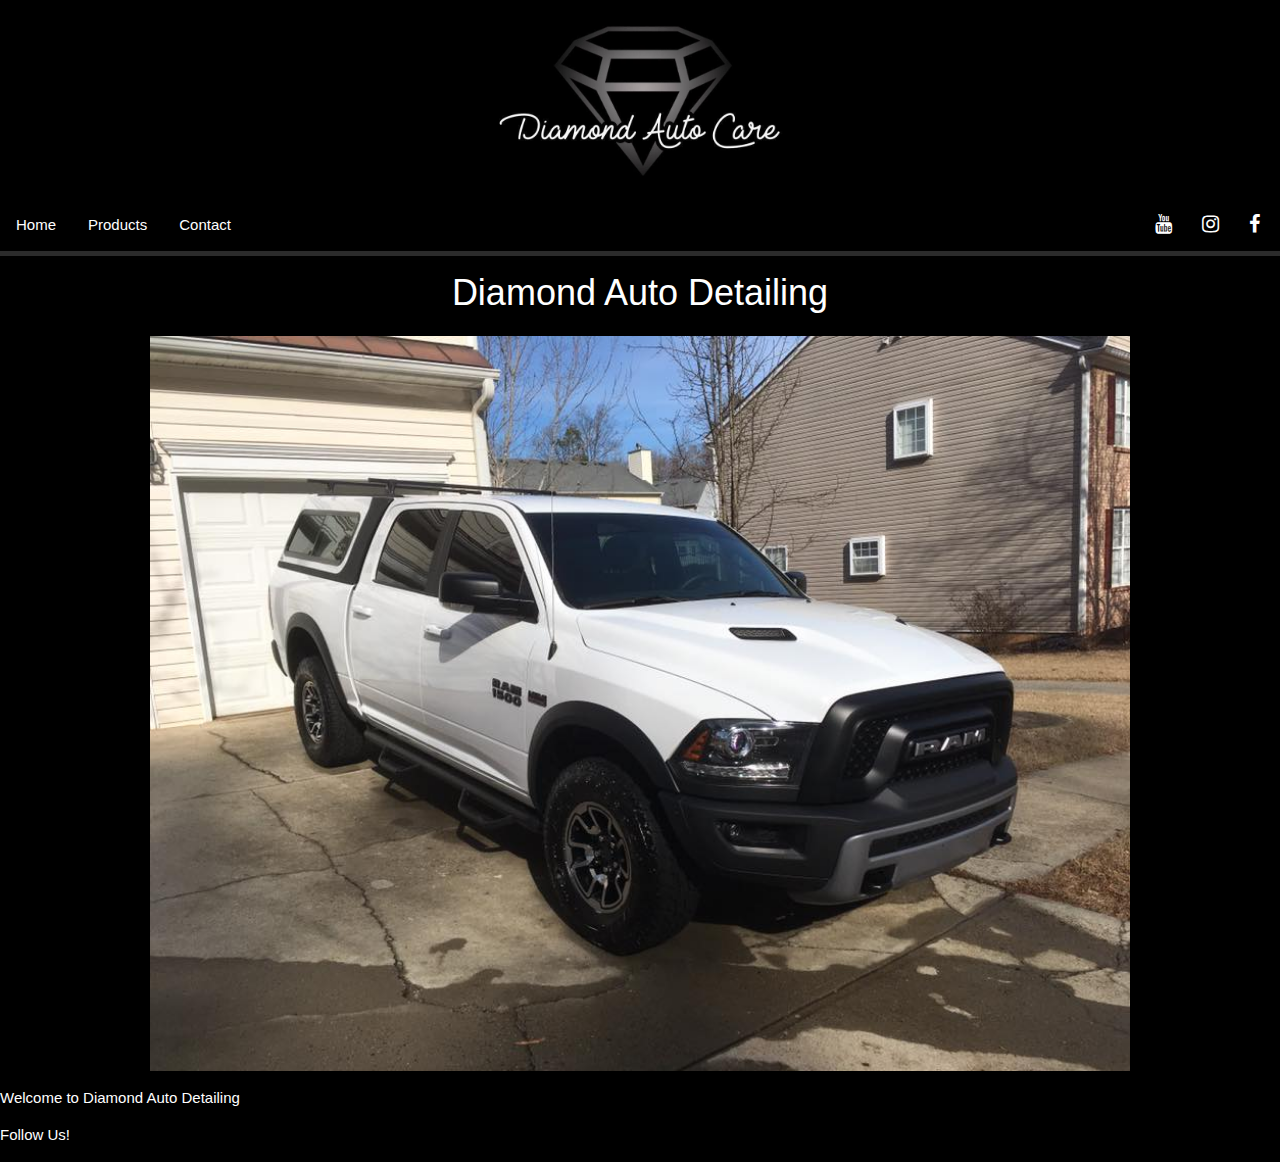
==== index.html @ ebd5ead3 "Update index.html" ====
<!DOCTYPE html>
<html>
<head>
	<link href="stylesheet.css" type="text/css" rel="stylesheet">
		  <!-- Add icon library -->
	<link rel="stylesheet" href="https://cdnjs.cloudflare.com/ajax/libs/font-awesome/4.7.0/css/font-awesome.min.css">
		  <!-- Add Slideshow Library-->
	<!--<meta name="viewport" content="width=device-width, initial-scale=1">-->
	<link rel="stylesheet" href="https://www.w3schools.com/w3css/4/w3.css">
</head>
<body>
<div class="logoHeader">
		<img src="DiamondAuto.jpg">
</div>
<div>
<nav>
  <ul>
    <li><a href="index.html"><img style="color: #fff;">Home</a></li>
    <li><a href="products.html"><img style="color: #fff;">Products</a></li>
    <li><a href="contact.html"><img style="color: #fff;">Contact</a></li>
		<li class="social"><a href="https://www.facebook.com/DiamondAutoKennesaw/" class="fa fa-facebook"></a></li>
		<li class="social"><a href="https://www.instagram.com/diamond_auto/" class="fa fa-instagram"></a></li>
		<li class="social"><a href="#" class="fa fa-youtube"></a></li>
  </ul>
</nav>
<div style="background-color: #2B2B2B; height: 5px"></div>
</div>
  <h1 class="w3-center">Diamond Auto Detailing</h1>
	<div class="w3-content w3-section">
		<img class="mySlides" src="truck.jpg" style="width:100%">
  		<img class="mySlides" src="z.jpg" style="width:100%">
  		<img class="mySlides" src="dodge.jpg" style="width:100%">
	</div>
	<script>
		var myIndex = 0;
		carousel();

		function carousel() {
    			var i;
    			var x = document.getElementsByClassName("mySlides");
    			for (i = 0; i < x.length; i++) {
       				x[i].style.display = "none";
    			}
    			myIndex++;
    			if (myIndex > x.length) {
				myIndex = 1
			}
    			x[myIndex-1].style.display = "block";
    			setTimeout(carousel, 3000); // Change image every 2 seconds
}
</script>
  <p>Welcome to Diamond Auto Detailing</p>
</body>
<footer>
	<p>Follow Us!</p>
</footer>
</html>
---- stylesheet.css ----
/*body format*/
body{
  color: white;
  background-color: black;
}

/*Background for logo*/
div.logoHeader{
  background: black;
  clear: both;
}

.logoHeader > img{
  display: block;
  height: 200px;
  width: 350px;
  margin-left: auto;
  margin-right: auto;
}

/* Navigation Bar */
ul {
    list-style-type: none;
    margin: 0;
    padding: 0;
    overflow: hidden;
    background-color: black;
    position: relative;
    text-align: center;
}

li {
    float: left;
}

li a {
    display: block;
    color: white;
    text-align: center;
    padding: 14px 16px;
    text-decoration: none;
}

.social{
  float: right;
  padding-right: 15px;
  text-decoration: none;
  font-size: 20px;

}

li a:hover {
    background-color: #2B2B2B;
}


/*  Slideshow  */
.mySldies {
  display: none;
}

.mySlides > div {
  max-height: 600px;
  max-width: 900px;
}

.mySlides > div > img {
  height: 100%;
  width: 100%;
}

/*Awesome Font for Icons*/
.fa {
    /*padding: 10px;*/
    font-size: 100px;
    width: 30px;
    size: 100px;
    text-align: center;
    text-decoration: none;
}

/* Add a hover effect if you want */
.fa:hover {
    opacity: 0.7;
    background-color: black;
}

/* Set a specific color for each brand */

/* Facebook */
.fa-facebook {
    color: white;
    font-size: 20px;
}

/* Twitter */
.fa-instagram {
    color: white;
}

.socialmedia{
  position: fixed;
  bottom: 0;
  left: 8px;
  right: 8px;
  margin-bottom: 5px;
  border-bottom-right-radius: 0px;
  border-bottom-left-radius: 0px;
  border-top-right-radius: 8px;
  border-top-left-radius: 8px;
}
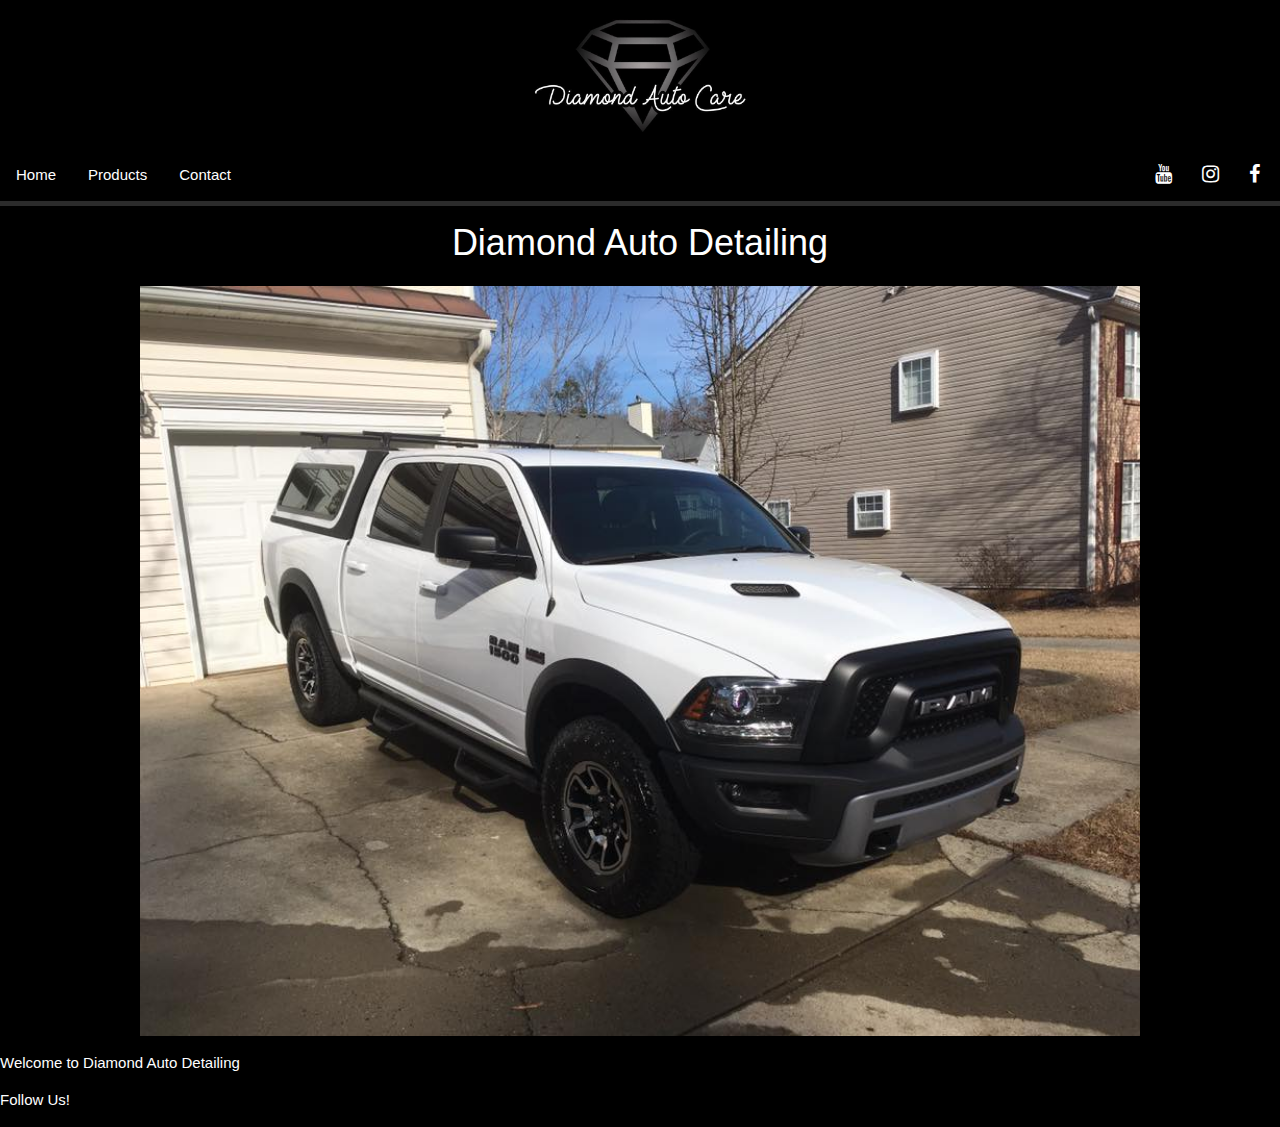
==== commit 3a283bc0: "Update index.html" ====
--- a/index.html
+++ b/index.html
@@ -26,7 +26,7 @@
 <div style="background-color: #2B2B2B; height: 5px"></div>
 </div>
   <h1 class="w3-center">Diamond Auto Detailing</h1>
-	<div class="w3-content w3-section">
+	<div class="w3-content w3-section" style="max-width: 1000px">
 		<img class="mySlides" src="truck.jpg" style="width:100%">
   		<img class="mySlides" src="z.jpg" style="width:100%">
   		<img class="mySlides" src="dodge.jpg" style="width:100%">
--- a/stylesheet.css
+++ b/stylesheet.css
@@ -12,8 +12,8 @@
 
 .logoHeader > img{
   display: block;
-  height: 200px;
-  width: 350px;
+  height: 150px;
+  width: 263px;
   margin-left: auto;
   margin-right: auto;
 }
@@ -60,8 +60,10 @@
 }
 
 .mySlides > div {
-  max-height: 600px;
-  max-width: 900px;
+  max-height: 100%;
+  max-width: 100%;
+  height: 500px;
+  width: 1000px;
 }
 
 .mySlides > div > img {
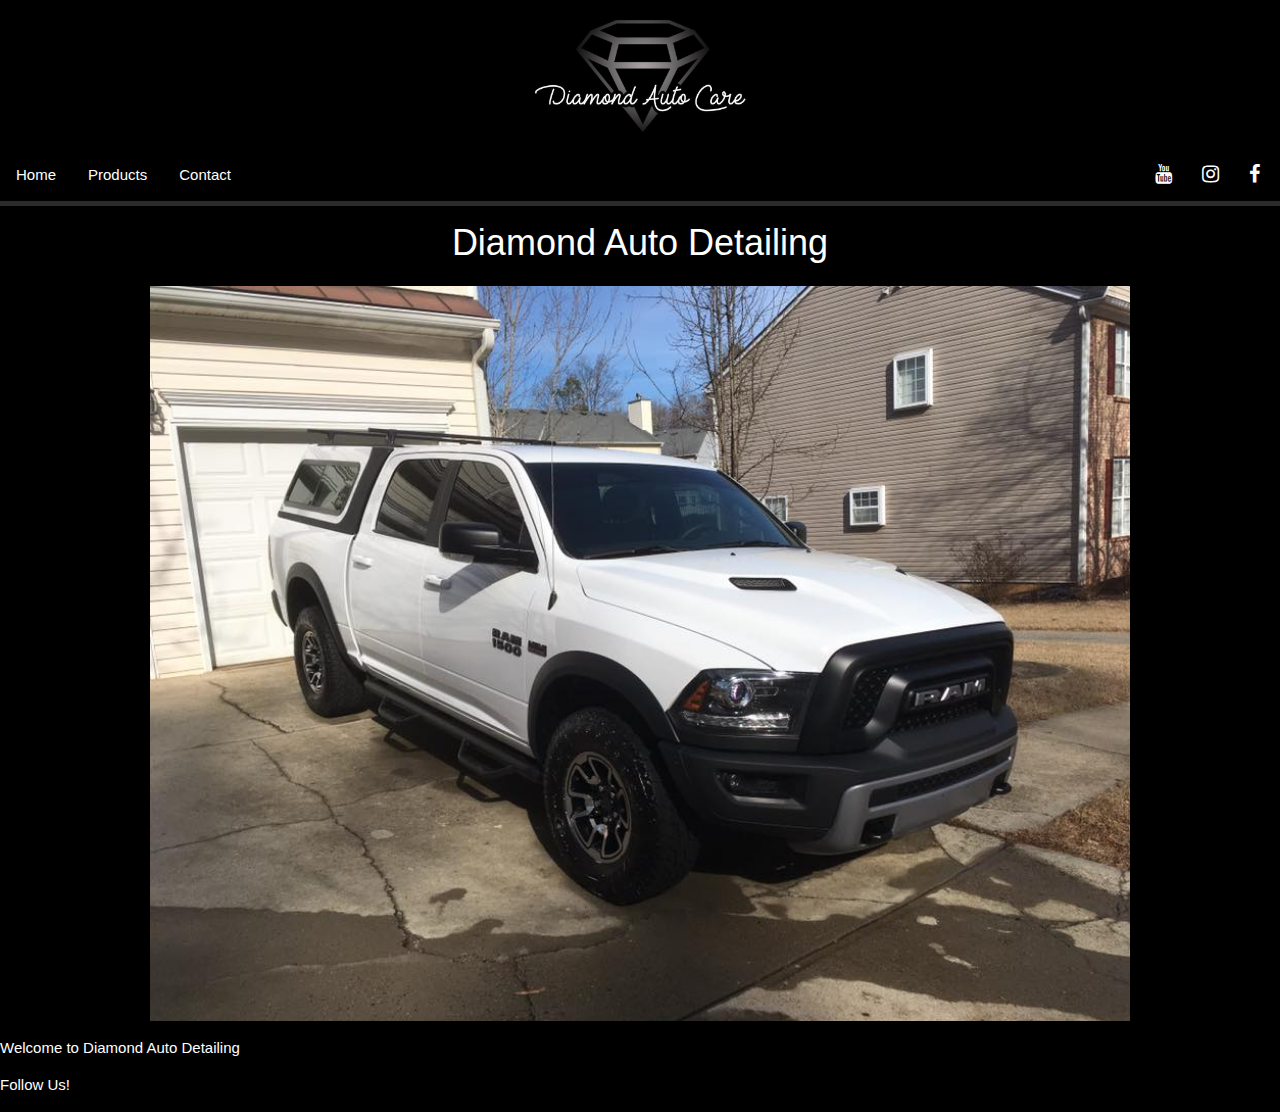
==== commit 5021cce7: "Update index.html" ====
--- a/index.html
+++ b/index.html
@@ -26,7 +26,7 @@
 <div style="background-color: #2B2B2B; height: 5px"></div>
 </div>
   <h1 class="w3-center">Diamond Auto Detailing</h1>
-	<div class="w3-content w3-section" style="max-width: 1000px">
+	<div class="w3-content w3-section">
 		<img class="mySlides" src="truck.jpg" style="width:100%">
   		<img class="mySlides" src="z.jpg" style="width:100%">
   		<img class="mySlides" src="dodge.jpg" style="width:100%">
--- a/stylesheet.css
+++ b/stylesheet.css
@@ -62,13 +62,11 @@
 .mySlides > div {
   max-height: 100%;
   max-width: 100%;
-  height: 500px;
-  width: 1000px;
 }
 
 .mySlides > div > img {
-  height: 100%;
-  width: 100%;
+  height: 500px;
+  width: 1000px;
 }
 
 /*Awesome Font for Icons*/
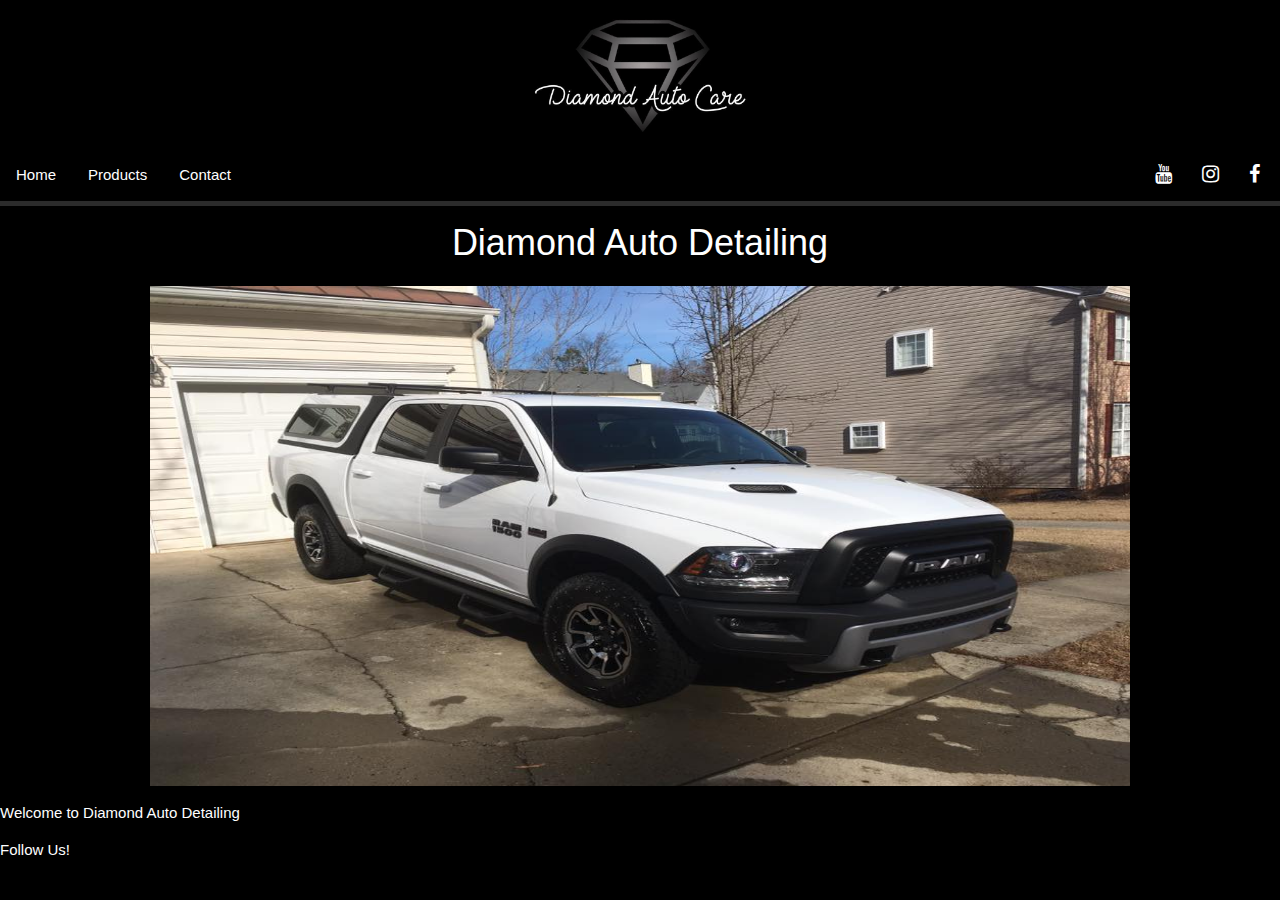
==== commit 550e64f6: "Update index.html" ====
--- a/index.html
+++ b/index.html
@@ -27,9 +27,9 @@
 </div>
   <h1 class="w3-center">Diamond Auto Detailing</h1>
 	<div class="w3-content w3-section">
-		<img class="mySlides" src="truck.jpg" style="width:100%">
-  		<img class="mySlides" src="z.jpg" style="width:100%">
-  		<img class="mySlides" src="dodge.jpg" style="width:100%">
+		<img class="mySlides" src="truck.jpg" style="width:100%; height: 500px">
+  		<img class="mySlides" src="z.jpg" style="width:100%; height: 500px">
+  		<img class="mySlides" src="dodge.jpg" style="width:100%; height: 500px">
 	</div>
 	<script>
 		var myIndex = 0;
--- a/stylesheet.css
+++ b/stylesheet.css
@@ -59,14 +59,16 @@
   display: none;
 }
 
-.mySlides > div {
+div.mySlides {
   max-height: 100%;
+  width: 1000px;
+  height: 500px;
   max-width: 100%;
 }
 
 .mySlides > div > img {
-  height: 500px;
-  width: 1000px;
+  height: 100%;
+  width: 100%;
 }
 
 /*Awesome Font for Icons*/
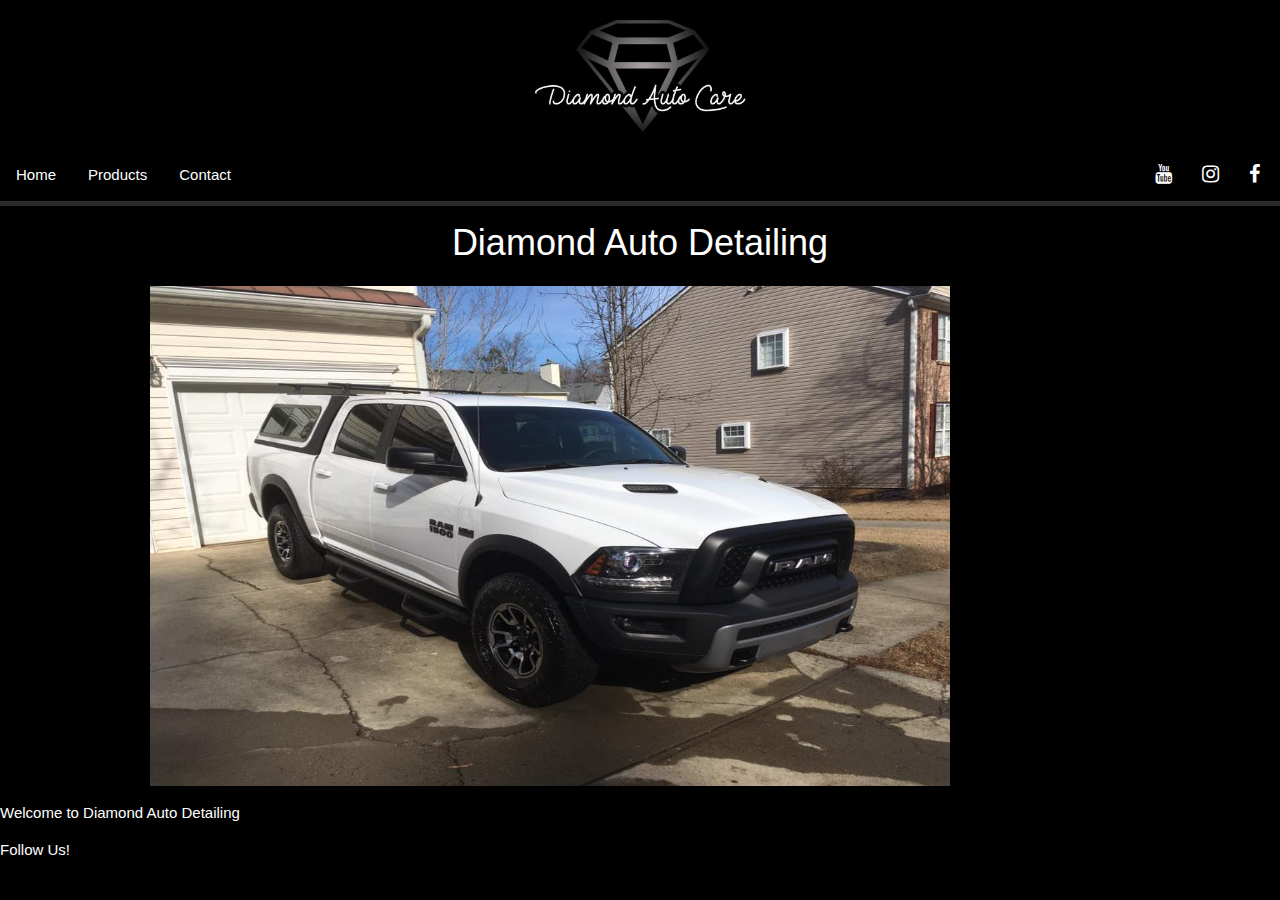
==== commit 21daf9af: "Update index.html" ====
--- a/index.html
+++ b/index.html
@@ -27,9 +27,9 @@
 </div>
   <h1 class="w3-center">Diamond Auto Detailing</h1>
 	<div class="w3-content w3-section">
-		<img class="mySlides" src="truck.jpg" style="width:100%; height: 500px">
-  		<img class="mySlides" src="z.jpg" style="width:100%; height: 500px">
-  		<img class="mySlides" src="dodge.jpg" style="width:100%; height: 500px">
+		<img class="mySlides" src="truck.jpg" style="width:800px; height: 500px">
+  		<img class="mySlides" src="z.jpg" style="width:800px; height: 500px">
+  		<img class="mySlides" src="dodge.jpg" style="width:800px; height: 500px">
 	</div>
 	<script>
 		var myIndex = 0;
--- a/stylesheet.css
+++ b/stylesheet.css
@@ -61,7 +61,7 @@
 
 div.mySlides {
   max-height: 100%;
-  width: 1000px;
+  width: 800px;
   height: 500px;
   max-width: 100%;
 }
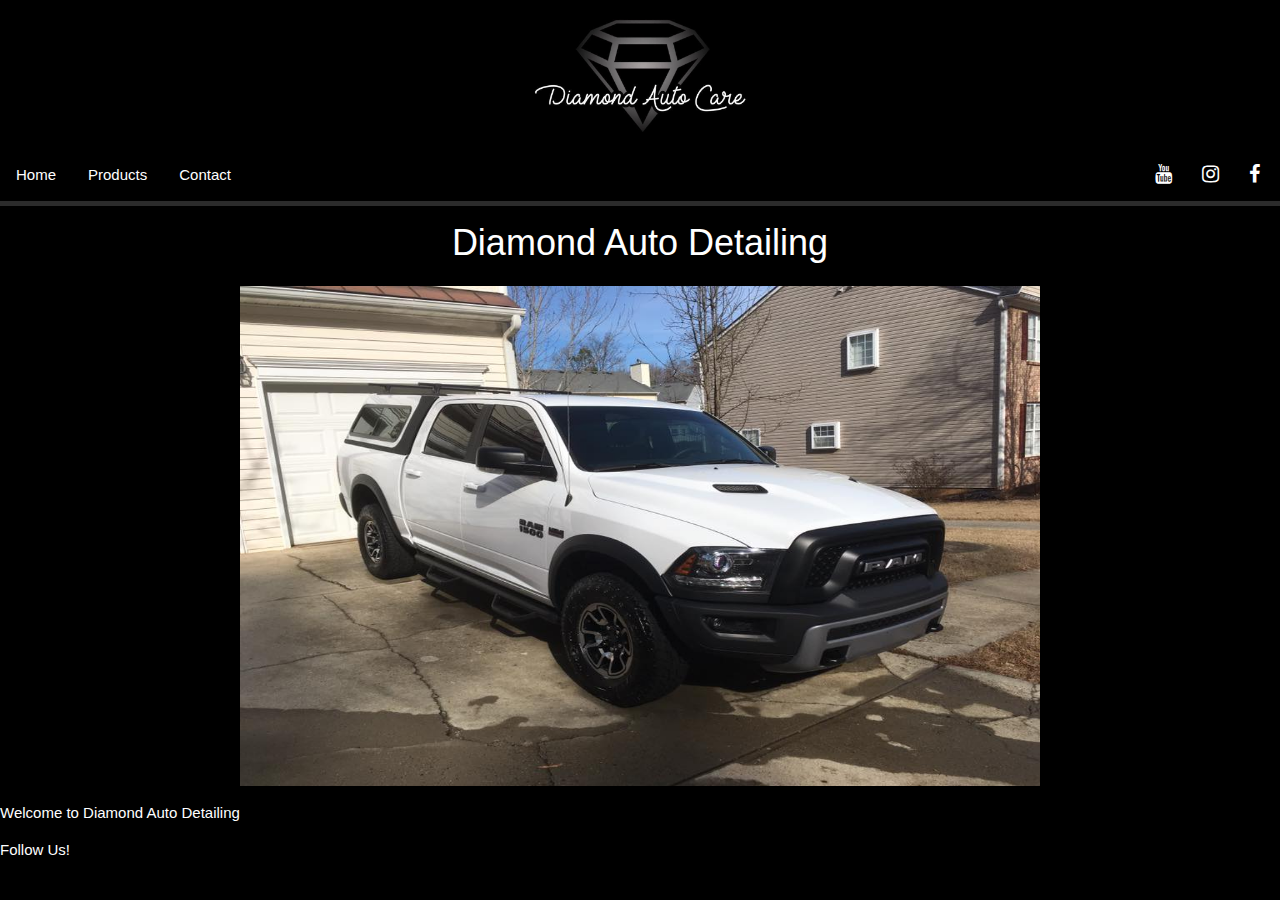
==== commit 8f5d98a8: "Update index.html" ====
--- a/index.html
+++ b/index.html
@@ -26,7 +26,7 @@
 <div style="background-color: #2B2B2B; height: 5px"></div>
 </div>
   <h1 class="w3-center">Diamond Auto Detailing</h1>
-	<div class="w3-content w3-section">
+	<div class="w3-content w3-section" style="max-width: 800px">
 		<img class="mySlides" src="truck.jpg" style="width:800px; height: 500px">
   		<img class="mySlides" src="z.jpg" style="width:800px; height: 500px">
   		<img class="mySlides" src="dodge.jpg" style="width:800px; height: 500px">
--- a/stylesheet.css
+++ b/stylesheet.css
@@ -57,18 +57,11 @@
 /*  Slideshow  */
 .mySldies {
   display: none;
-}
-
-div.mySlides {
-  max-height: 100%;
-  width: 800px;
-  height: 500px;
-  max-width: 100%;
-}
-
-.mySlides > div > img {
-  height: 100%;
-  width: 100%;
+  position: absolute;
+  margin-left: auto;
+  margin-right: auto;
+  left: 0;
+  right: 0;
 }
 
 /*Awesome Font for Icons*/
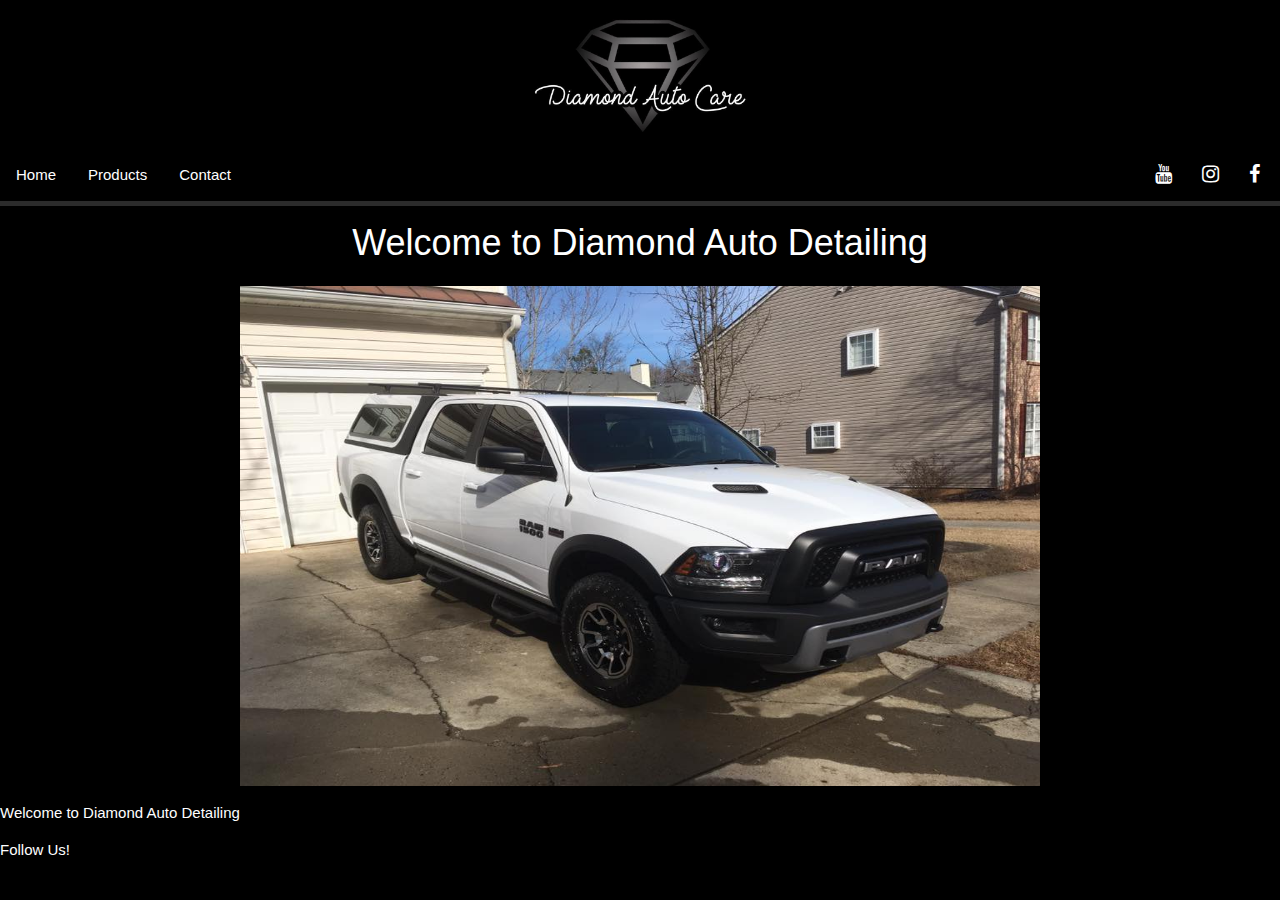
==== commit 927c4a12: "Update index.html" ====
--- a/index.html
+++ b/index.html
@@ -25,7 +25,7 @@
 </nav>
 <div style="background-color: #2B2B2B; height: 5px"></div>
 </div>
-  <h1 class="w3-center">Diamond Auto Detailing</h1>
+  <h1 class="w3-center">Welcome to Diamond Auto Detailing</h1>
 	<div class="w3-content w3-section" style="max-width: 800px">
 		<img class="mySlides" src="truck.jpg" style="width:800px; height: 500px">
   		<img class="mySlides" src="z.jpg" style="width:800px; height: 500px">
